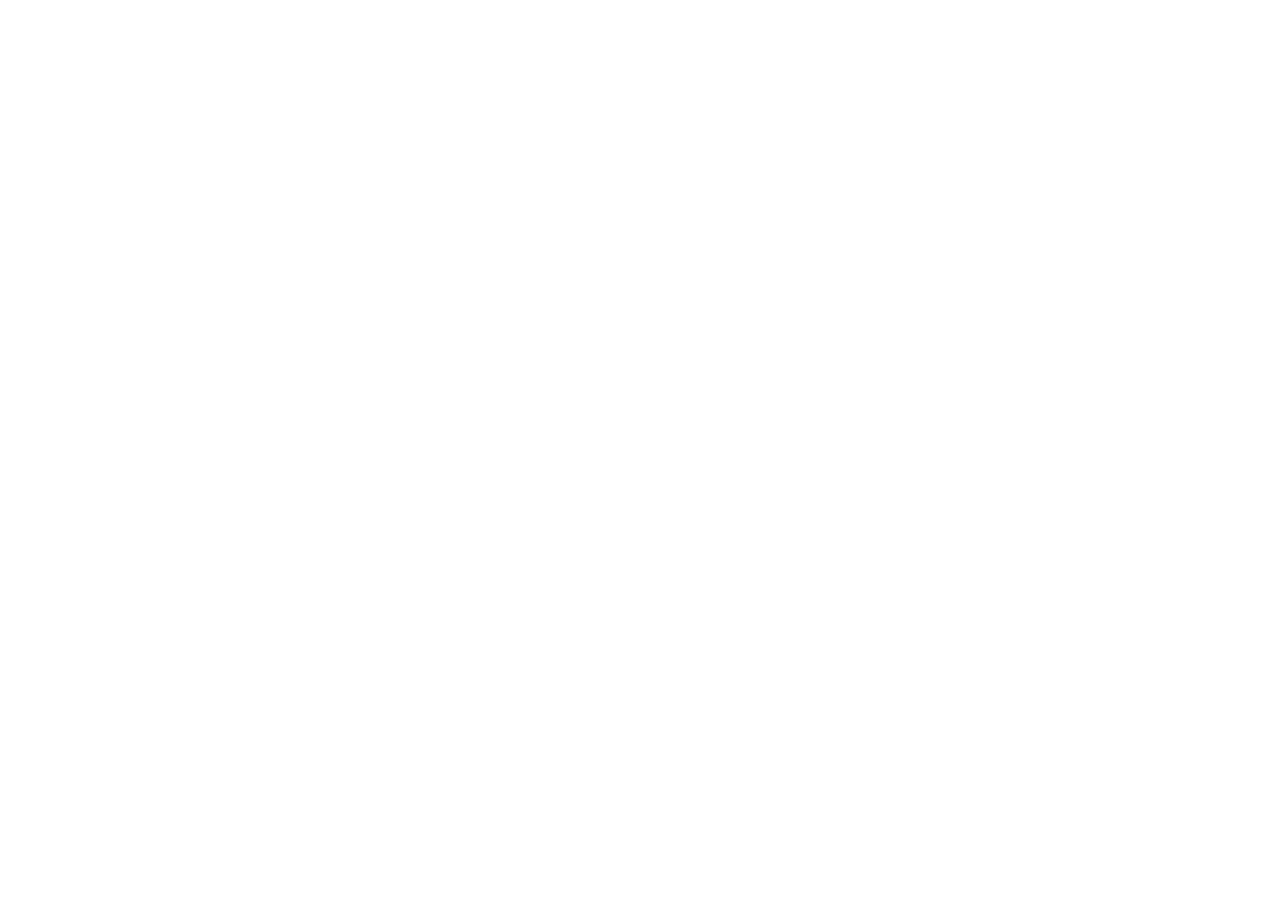
==== release_folder/dashboard.html @ 124b7132 "update" ====
<!DOCTYPE html>
<html>

<head>
    <meta charset="utf-8">
    <meta name="viewport" content="width=device-width, initial-scale=1.0, shrink-to-fit=no">
    <title>uptextv - dashboard</title>
    <link rel="stylesheet" href="assets/bootstrap/css/bootstrap.min.css">
    <link rel="stylesheet" href="https://fonts.googleapis.com/css?family=Montserrat:400,400i,700,700i,600,600i">
    <link rel="stylesheet" href="https://cdnjs.cloudflare.com/ajax/libs/simple-line-icons/2.4.1/css/simple-line-icons.min.css">
    <link rel="stylesheet" href="https://cdnjs.cloudflare.com/ajax/libs/baguettebox.js/1.10.0/baguetteBox.min.css">
    <link rel="stylesheet" href="assets/css/Loading-Div.css">
    <link rel="stylesheet" href="assets/css/main.css">
    <link rel="stylesheet" href="assets/css/smoothproducts.css">
</head>

<body>
    <script src="https://cdnjs.cloudflare.com/ajax/libs/jquery/3.5.1/jquery.min.js"></script>
    <script src="https://cdnjs.cloudflare.com/ajax/libs/twitter-bootstrap/4.5.3/js/bootstrap.bundle.min.js"></script>
    <script src="https://cdnjs.cloudflare.com/ajax/libs/baguettebox.js/1.10.0/baguetteBox.min.js"></script>
    <script src="assets/js/smoothproducts.min.js"></script>
    <script src="assets/js/theme.js"></script>
    <script src="assets/js/firebase.js"></script>
    <script src="https://cdnjs.cloudflare.com/ajax/libs/socket.io/2.3.0/socket.io.js"></script>
    <script src="assets/js/login.js"></script>
</body>

</html>
---- release_folder/assets/css/Loading-Div.css ----
.loadingdiv {
  width: 100%;
  height: 100%;
  position: absolute;
  z-index: 100;
}

.loadingdivimg {
  width: 100px;
  height: 100px;
  position: absolute;
  left: 50%;
  top: 50%;
  margin-left: -50px;
  margin-top: -50px;
}
---- release_folder/assets/css/main.css ----
:root {
  scroll-behavior: smooth;
}

.clean-navbar .navbar-nav .nav-item {
}
---- release_folder/assets/css/smoothproducts.css ----
html, body {
  height: 100%;
  width: 100%;
}

.sp-loading {
  text-align: center;
  max-width: 270px;
  padding: 15px;
  border: 5px solid #eee;
  border-radius: 3px;
  font-size: 12px;
  color: #888;
}

.sp-wrap {
  display: none;
  line-height: 0;
  font-size: 0;
  background: #eee;
  border: 5px solid #eee;
  border-radius: 3px;
  position: relative;
  margin: 0 25px 15px 0;
  float: left;
  max-width: 300px;
}

.sp-thumbs {
  text-align: left;
  display: inline-block;
}

.sp-thumbs img {
  min-height: 50px;
  min-width: 50px;
  max-width: 50px;
}

.sp-thumbs a:link, .sp-thumbs a:visited {
  width: 50px;
  height: 50px;
  overflow: hidden;
  opacity: .3;
  display: inline-block;
  background-size: cover;
  background-position: center;
  -webkit-transition: all .2s ease-out;
  -moz-transition: all .2s ease-out;
  -ms-transition: all .2s ease-out;
  -o-transition: all .2s ease-out;
  transition: all .2s ease-out;
}

.sp-thumbs a:hover {
  opacity: 1;
}

.sp-thumbs a:active, .sp-current {
  opacity: 1!important;
  position: relative;
}

.sp-large {
  position: relative;
  overflow: hidden;
  top: 0;
  left: 0;
}

.sp-large a img {
  max-width: 100%;
  height: auto;
}

.sp-large a {
  display: block;
}

.sp-zoom {
  position: absolute;
  left: -50%;
  top: -50%;
  cursor: -webkit-zoom-in;
  cursor: -moz-zoom-in;
  cursor: zoom-in;
  display: none;
}

.sp-lightbox {
  position: fixed;
  top: 0;
  left: 0;
  height: 100%;
  width: 100%;
  background: rgb(0, 0, 0);
  background: rgba(0, 0, 0, .9);
  z-index: 1031;
  display: none;
  cursor: pointer;
}

.sp-lightbox img {
  position: absolute;
  margin: auto;
  top: 0;
  bottom: 0;
  left: 0;
  right: 0;
  max-width: 90%;
  max-height: 90%;
  border: 2px solid #fff;
}

#sp-prev, #sp-next {
  position: absolute;
  top: 50%;
  margin-top: -25px;
  z-index: 501;
  color: #fff;
  padding: 14px;
  text-decoration: none;
  background: #000;
  border-radius: 25px;
  border: 2px solid #fff;
  width: 50px;
  height: 50px;
  box-sizing: border-box;
  transition: .2s;
}

#sp-prev {
  left: 10px;
}

#sp-prev:before {
  content: '';
  border: 7px solid transparent;
  border-right: 15px solid #fff;
  position: absolute;
  top: 16px;
  left: 7px;
}

#sp-next {
  right: 10px;
}

#sp-next:before {
  content: '';
  border: 7px solid transparent;
  border-left: 15px solid white;
  position: absolute;
  top: 16px;
  left: 18px;
}

#sp-prev:hover, #sp-next:hover {
  background: #444;
}

@media screen and (max-width: 400px) {
  .sp-wrap {
    margin: 0 0 15px 0;
  }
}

@media screen and (max-width: 400px) {
  #sp-prev, #sp-next {
    top: auto;
    margin-top: 0;
    bottom: 25px;
  }
}
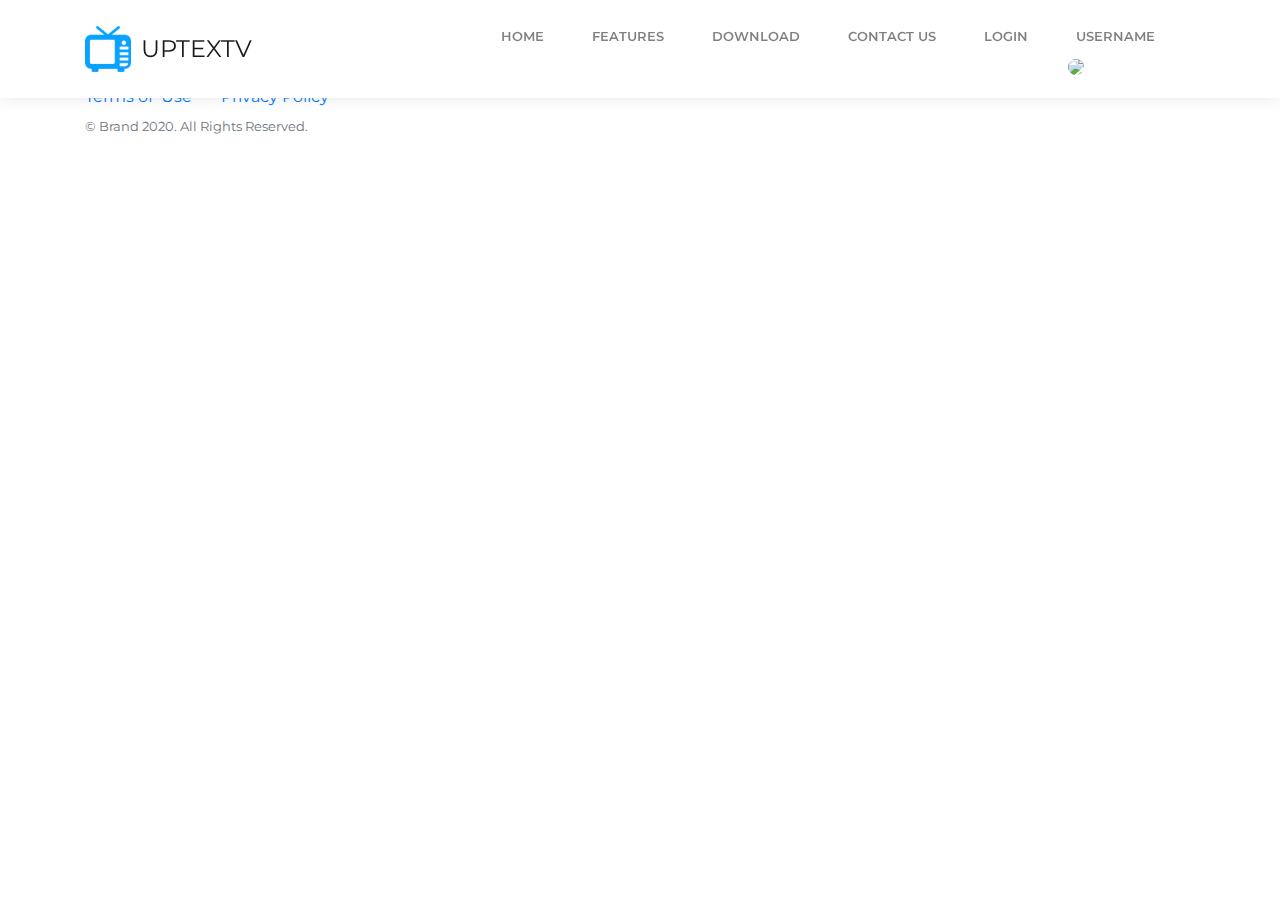
==== commit e5b88d42: "small changes" ====
--- a/release_folder/dashboard.html
+++ b/release_folder/dashboard.html
@@ -4,7 +4,7 @@
 <head>
     <meta charset="utf-8">
     <meta name="viewport" content="width=device-width, initial-scale=1.0, shrink-to-fit=no">
-    <title>uptextv - dashboard</title>
+    <title>uptextv - home</title>
     <link rel="stylesheet" href="assets/bootstrap/css/bootstrap.min.css">
     <link rel="stylesheet" href="https://fonts.googleapis.com/css?family=Montserrat:400,400i,700,700i,600,600i">
     <link rel="stylesheet" href="https://cdnjs.cloudflare.com/ajax/libs/simple-line-icons/2.4.1/css/simple-line-icons.min.css">
@@ -15,11 +15,40 @@
 </head>
 
 <body>
+    <nav class="navbar navbar-light navbar-expand-lg fixed-top bg-white clean-navbar">
+        <div class="container"><img class=".nav-brand logo" src="assets/img/logo.png" style="width: 46px;height: 46px;"><a class="navbar-brand logo" href="#" style="margin-left: 10px;">UPTEXTV</a><button data-toggle="collapse" class="navbar-toggler" data-target="#navcol-2"><span class="sr-only">Toggle navigation</span><span class="navbar-toggler-icon"></span></button>
+            <div class="collapse navbar-collapse" id="navcol-2">
+                <ul class="nav navbar-nav ml-auto">
+                    <li class="nav-item"><a class="nav-link" onclick="scrollToElement(&#39;home&#39;); return false;" href="#home">Home</a></li>
+                    <li class="nav-item"><a class="nav-link" onclick="scrollToElement(&#39;features&#39;); return false;" href="#features">features</a></li>
+                    <li class="nav-item"><a class="nav-link" href="#download">DOWNLOAD</a></li>
+                    <li class="nav-item"><a class="nav-link" href="#contact">Contact Us</a></li>
+                    <li class="nav-item" id="loginNavItem"><a class="nav-link" onclick="login()" style="cursor: pointer;">Login</a></li>
+                    <li class="nav-item" id="dashboardNavItem" style="/*display: inline;*/"><a class="nav-link" onclick="login()" style="cursor: pointer;">USERNAME</a>
+                        <picture><img src="https://static-cdn.jtvnw.net/user-default-pictures-uv/75305d54-c7cc-40d1-bb9c-91fbe85943c7-profile_image-300x300.png" style="width: 35px;border-radius: 9000px !important;"></picture>
+                    </li>
+                </ul>
+            </div>
+        </div>
+    </nav>
+    <main class="page landing-page"></main>
+    <section></section>
+    <footer class="footer" style="margin: 0px;padding: 5px;background: transparent;">
+        <div class="container">
+            <ul class="list-inline mb-2">
+                <li class="list-inline-item"><a href="#">Terms of &nbsp;Use</a></li>
+                <li class="list-inline-item"><span>⋅</span></li>
+                <li class="list-inline-item"><a href="#">Privacy Policy</a></li>
+            </ul>
+            <p class="text-muted small mb-4 mb-lg-0">© Brand 2020. All Rights Reserved.</p>
+        </div>
+    </footer>
     <script src="https://cdnjs.cloudflare.com/ajax/libs/jquery/3.5.1/jquery.min.js"></script>
     <script src="https://cdnjs.cloudflare.com/ajax/libs/twitter-bootstrap/4.5.3/js/bootstrap.bundle.min.js"></script>
     <script src="https://cdnjs.cloudflare.com/ajax/libs/baguettebox.js/1.10.0/baguetteBox.min.js"></script>
     <script src="assets/js/smoothproducts.min.js"></script>
     <script src="assets/js/theme.js"></script>
+    <script src="assets/js/dashboard.js"></script>
     <script src="assets/js/firebase.js"></script>
     <script src="https://cdnjs.cloudflare.com/ajax/libs/socket.io/2.3.0/socket.io.js"></script>
     <script src="assets/js/login.js"></script>
